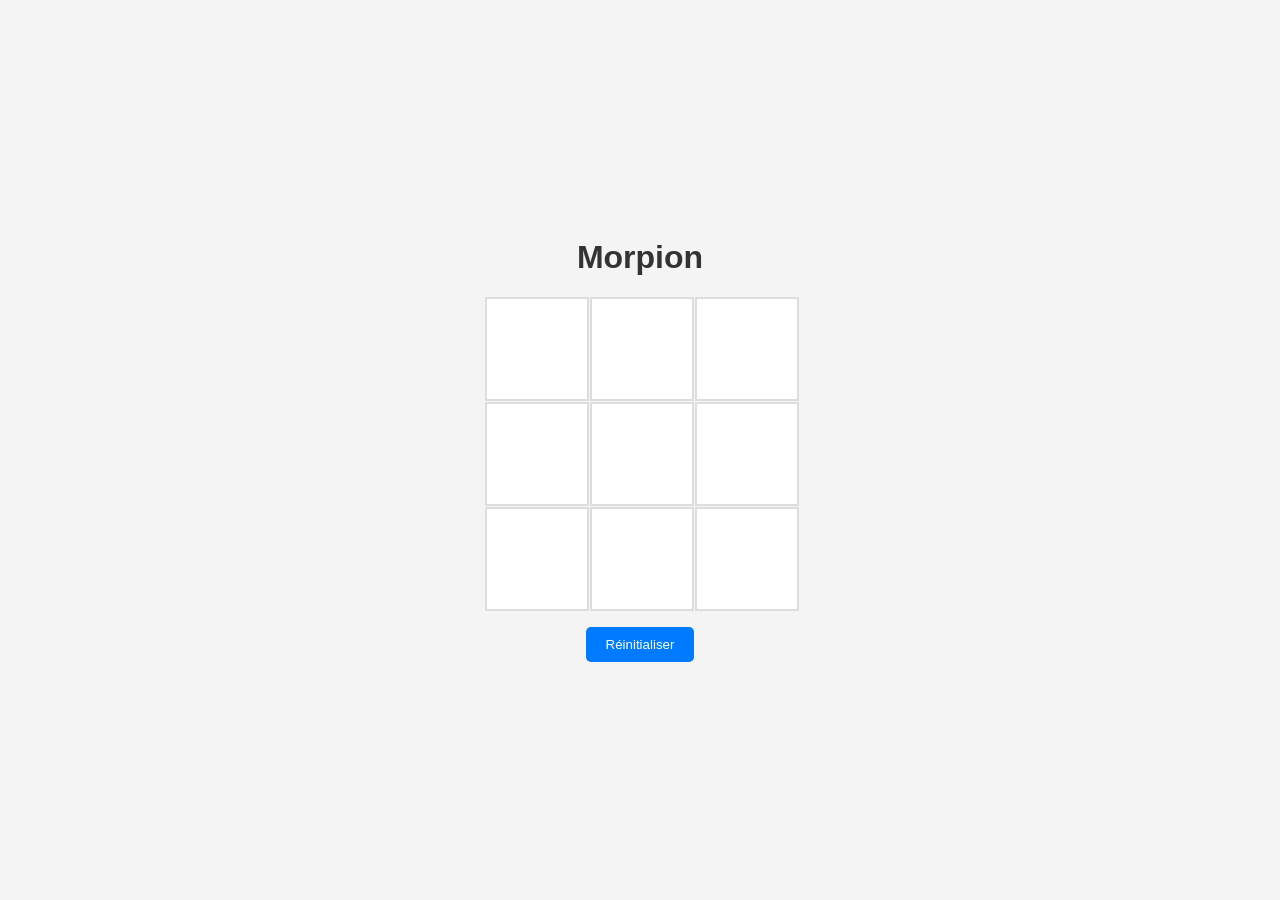
==== morpion/morpion.html @ 2a145ecd "feat (app): finished morpion games" ====
<!DOCTYPE html>
<html lang="en">
<head>
    <meta charset="UTF-8">
    <meta name="viewport" content="width=device-width, initial-scale=1.0">
    <title>Morpion</title>
    <link rel="stylesheet" href="../morpion/morpion.css">
</head>
<body>
    <div class="game-container">
        <h1>Morpion</h1>
        <div class="board">
            <div class="cell" data-index="0"></div>
            <div class="cell" data-index="1"></div>
            <div class="cell" data-index="2"></div>
            <div class="cell" data-index="3"></div>
            <div class="cell" data-index="4"></div>
            <div class="cell" data-index="5"></div>
            <div class="cell" data-index="6"></div>
            <div class="cell" data-index="7"></div>
            <div class="cell" data-index="8"></div>
        </div>
        <button class="reset">Réinitialiser</button>
        <p class="status"></p>
    </div>
    <script src="../morpion/morpion.js"></script>
</body>
</html>
---- morpion/morpion.css ----
body {
    font-family: Arial, sans-serif;
    display: flex;
    justify-content: center;
    align-items: center;
    height: 100vh;
    margin: 0;
    background-color: #f4f4f4;
}

.game-container {
    text-align: center;
}

h1 {
    color: #333;
}

.board {
    display: grid;
    grid-template-columns: repeat(3, 100px);
    grid-template-rows: repeat(3, 100px);
    gap: 5px;
    margin: 20px auto;
}

.cell {
    width: 100px;
    height: 100px;
    background-color: #fff;
    border: 2px solid #ddd;
    display: flex;
    justify-content: center;
    align-items: center;
    font-size: 2em;
    cursor: pointer;
    transition: background-color 0.3s;
}

.cell:hover {
    background-color: #f0f0f0;
}

.cell.taken {
    pointer-events: none;
}

.reset {
    padding: 10px 20px;
    background-color: #007bff;
    color: #fff;
    border: none;
    border-radius: 5px;
    cursor: pointer;
    transition: background-color 0.3s;
}

.reset:hover {
    background-color: #0056b3;
}

.status {
    margin-top: 20px;
    font-size: 1.2em;
    color: #555;
}
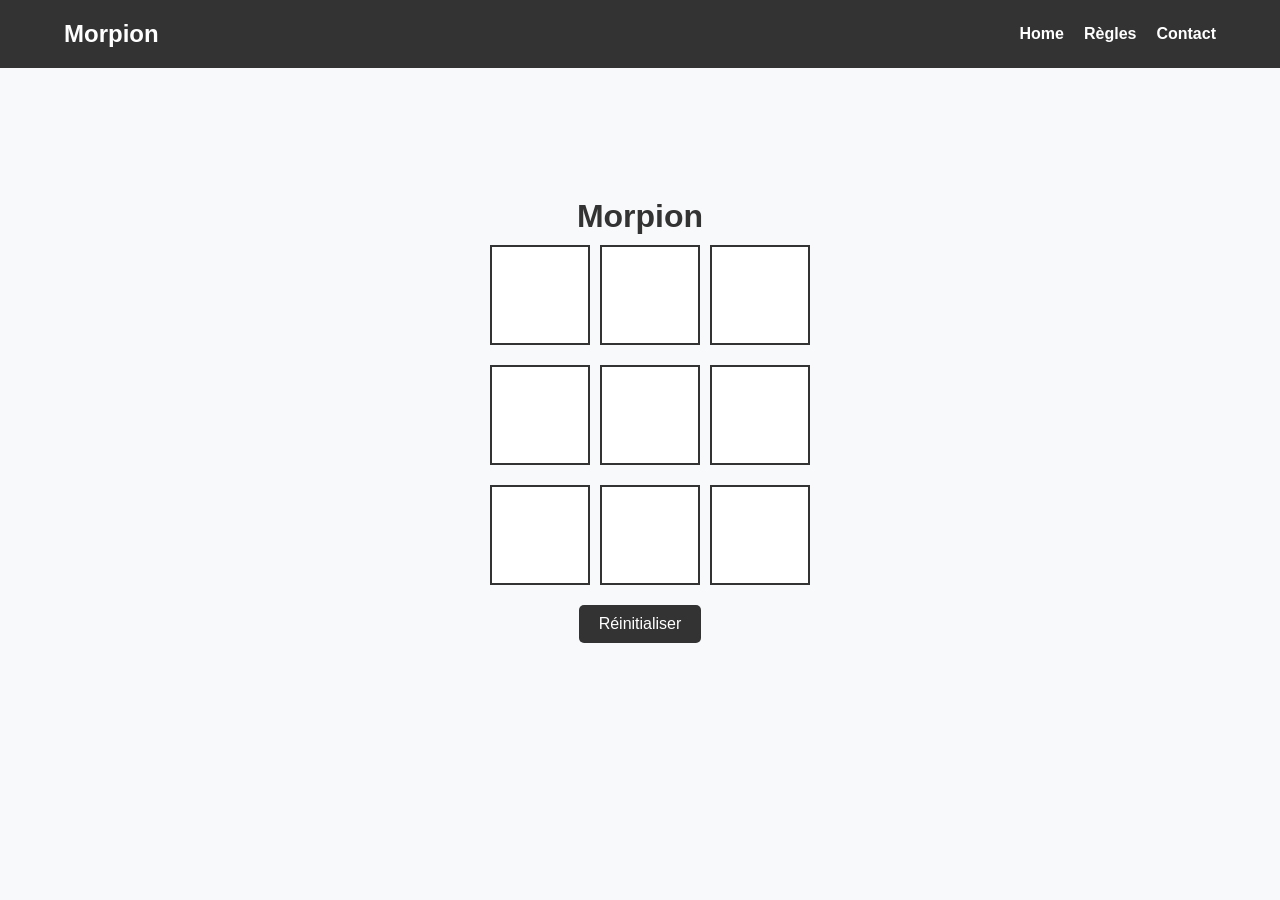
==== commit 4154c55e: "feat(app) finished morpion" ====
--- a/morpion/morpion.html
+++ b/morpion/morpion.html
@@ -1,5 +1,5 @@
 <!DOCTYPE html>
-<html lang="en">
+<html lang="fr">
 <head>
     <meta charset="UTF-8">
     <meta name="viewport" content="width=device-width, initial-scale=1.0">
@@ -7,7 +7,18 @@
     <link rel="stylesheet" href="../morpion/morpion.css">
 </head>
 <body>
-    <div class="game-container">
+    <header>
+        <h1>Morpion</h1>
+        <nav>
+            <ul>
+                <li><a href="../index.html">Home</a></li>
+                <li><a href="#rules" id="open-rules">Règles</a></li>
+                <li><a href="#contact">Contact</a></li>
+            </ul>
+        </nav>
+    </header>
+
+    <div class="game-container" id="game">
         <h1>Morpion</h1>
         <div class="board">
             <div class="cell" data-index="0"></div>
@@ -23,6 +34,21 @@
         <button class="reset">Réinitialiser</button>
         <p class="status"></p>
     </div>
+
+    <div class="modal" id="rules-modal">
+        <div class="modal-content">
+            <span class="close">&times;</span>
+            <h2>Règles du Morpion</h2>
+            <p>
+                1. Le jeu se joue sur une grille 3x3.<br>
+                2. Chaque joueur choisit un symbole : X ou O.<br>
+                3. Les joueurs jouent à tour de rôle.<br>
+                4. Le premier qui aligne 3 symboles (horizontalement, verticalement ou en diagonale) gagne.<br>
+                5. Si toutes les cases sont remplies sans gagnant, c'est un match nul.
+            </p>
+        </div>
+    </div>
+
     <script src="../morpion/morpion.js"></script>
 </body>
 </html>
--- a/morpion/morpion.css
+++ b/morpion/morpion.css
@@ -1,66 +1,140 @@
+* {
+    margin: 0;
+    padding: 0;
+    box-sizing: border-box;
+}
+
 body {
     font-family: Arial, sans-serif;
     display: flex;
-    justify-content: center;
+    flex-direction: column;
+    min-height: 100vh;
+    background-color: #f8f9fa;
+    color: #333;
+}
+
+header {
+    display: flex;
+    justify-content: space-between;
     align-items: center;
-    height: 100vh;
-    margin: 0;
-    background-color: #f4f4f4;
+    padding: 20px 5%;
+    background-color: #333;
+    color: white;
+}
+
+header h1 {
+    font-size: 1.5rem;
+}
+
+nav ul {
+    display: flex;
+    list-style: none;
+    gap: 20px;
+}
+
+nav a {
+    text-decoration: none;
+    color: white;
+    font-weight: bold;
+}
+
+nav a:hover {
+    text-decoration: underline;
 }
 
 .game-container {
+    display: flex;
+    flex-direction: column;
+    align-items: center;
+    justify-content: center;
+    height: 80vh;
     text-align: center;
-}
-
-h1 {
-    color: #333;
+    padding: 20px;
 }
 
 .board {
     display: grid;
-    grid-template-columns: repeat(3, 100px);
-    grid-template-rows: repeat(3, 100px);
-    gap: 5px;
-    margin: 20px auto;
+    grid-template-columns: repeat(3, 1fr);
+    grid-gap: 10px;
+    max-width: 300px;
+    margin: 0 auto;
 }
 
 .cell {
+    margin-top: 10px;
     width: 100px;
     height: 100px;
     background-color: #fff;
-    border: 2px solid #ddd;
+    border: 2px solid #333;
+    font-size: 2rem;
     display: flex;
     justify-content: center;
     align-items: center;
-    font-size: 2em;
     cursor: pointer;
-    transition: background-color 0.3s;
-}
-
-.cell:hover {
-    background-color: #f0f0f0;
-}
-
-.cell.taken {
-    pointer-events: none;
 }
 
 .reset {
+    margin-top: 20px;
     padding: 10px 20px;
-    background-color: #007bff;
-    color: #fff;
+    font-size: 1rem;
+    background-color: #333;
+    color: white;
     border: none;
     border-radius: 5px;
     cursor: pointer;
-    transition: background-color 0.3s;
 }
 
 .reset:hover {
-    background-color: #0056b3;
+    background-color: #555;
 }
 
 .status {
-    margin-top: 20px;
-    font-size: 1.2em;
-    color: #555;
+    margin-top: 15px;
+    font-size: 1.2rem;
 }
+
+.modal {
+    display: none; 
+    position: fixed;
+    top: 0;
+    left: 0;
+    width: 100%;
+    height: 100%;
+    background-color: rgba(0, 0, 0, 0.5);
+    justify-content: center;
+    align-items: center;
+    z-index: 1000;
+}
+
+.modal-content {
+    background-color: white;
+    padding: 20px;
+    border-radius: 10px;
+    box-shadow: 0 5px 15px rgba(0, 0, 0, 0.3);
+    width: 80%;
+    max-width: 400px;
+    text-align: center;
+}
+
+.modal-content h2 {
+    margin-bottom: 20px;
+}
+
+.modal-content p {
+    font-size: 1rem;
+    line-height: 1.5;
+}
+
+.close {
+    position: absolute;
+    top: 10px;
+    right: 15px;
+    font-size: 1.5rem;
+    font-weight: bold;
+    color: #333;
+    cursor: pointer;
+}
+
+.close:hover {
+    color: red;
+}
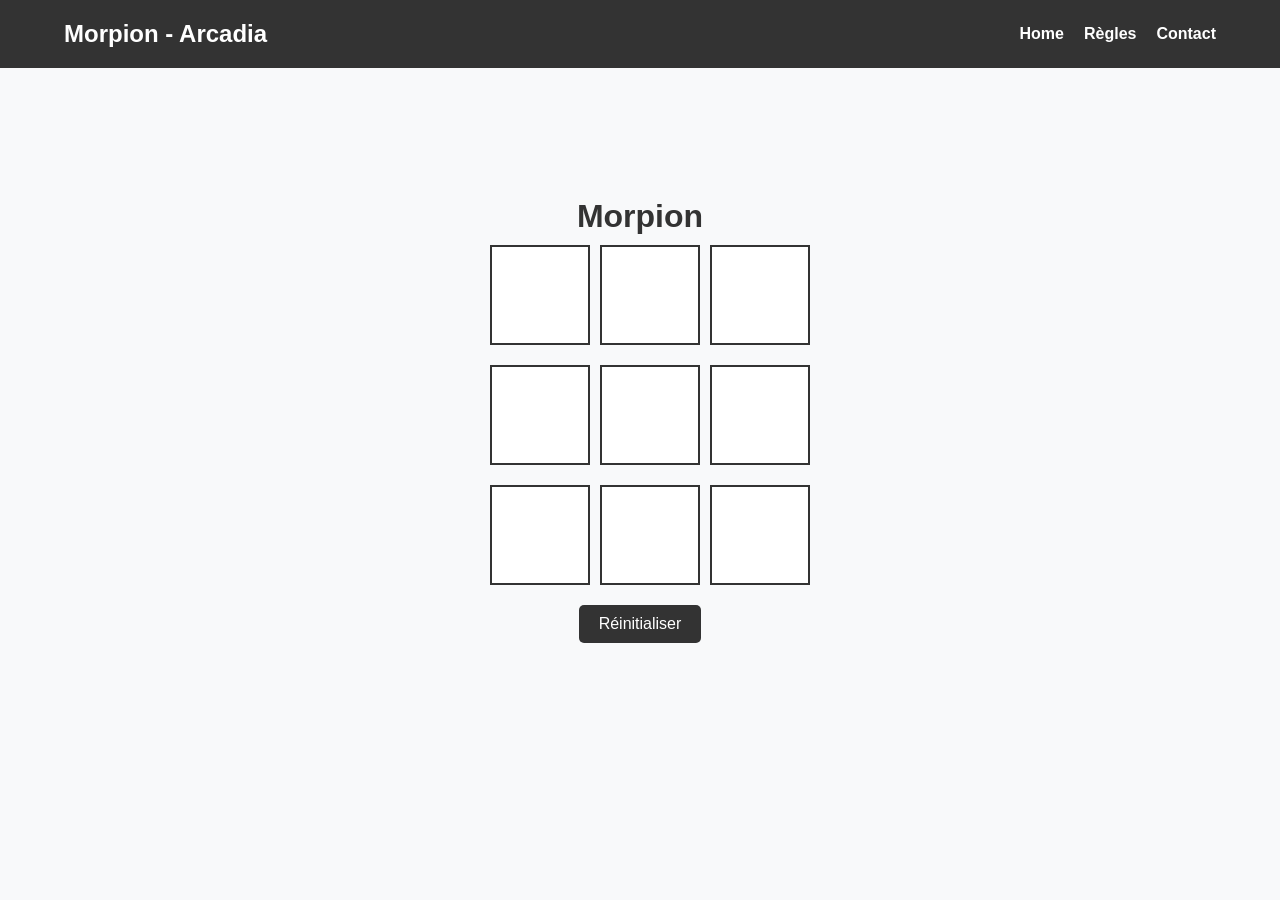
==== commit b94451ca: "feat (app): added html css of snake" ====
--- a/morpion/morpion.html
+++ b/morpion/morpion.html
@@ -8,7 +8,7 @@
 </head>
 <body>
     <header>
-        <h1>Morpion</h1>
+        <h1>Morpion - Arcadia</h1>
         <nav>
             <ul>
                 <li><a href="../index.html">Home</a></li>
